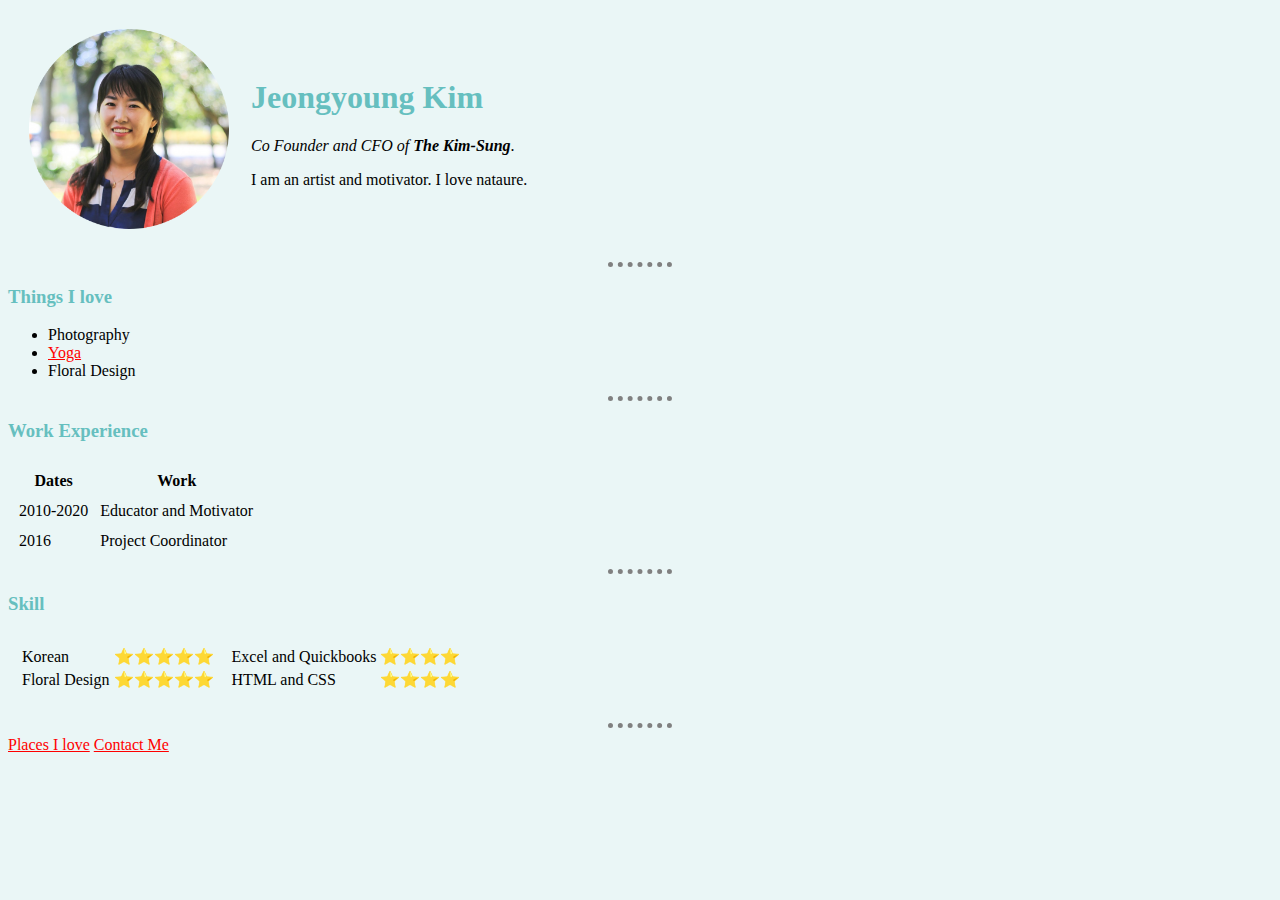
==== html_personal_site/index.html @ 9cc9b201 "update folder name" ====
<!DOCTYPE html>
<html lang="en">

<head>
  <meta charset="UTF-8">
  <title>Kim's Personal Site</title>
  <link rel="stylesheet" href="css/styles.css">

</head>

<body>
  <table cellspacing="20">
    <tr>
      <td><img src="images/J.KIM.png" alt="J.Kim's profile picure" width="200" height="200"></td>
      <td>
        <h1>Jeongyoung Kim</h1>
        <p><em>Co Founder and CFO of <strong>The Kim-Sung</em></strong>.</p>
        <p>I am an artist and motivator. I love nataure.</p>
      </td>
    </tr>
  </table>


  <hr>
  <h3>Things I love</h3>
  <ul>
    <li>Photography</li>
    <li><a href="https://youtu.be/_qNmbXRZtfY" target="_blank">Yoga</a></li>
    <li>Floral Design</li>
  </ul>
  <hr>
  <h3>Work Experience</h3>
  <table cellspacing="10">
    <thead>
      <tr>
        <th>Dates</th>
        <th>Work</th>
      </tr>
    </thead>
    <tbody>
      <tr>
        <td>2010-2020</td>
        <td>Educator and Motivator</td>
      </tr>
      <tr>
        <td>2016</td>
        <td>Project Coordinator</td>
      </tr>
    </tbody>
    <tfoot>
    </tfoot>
  </table>
  <hr>
  <h3>Skill</h3>
  <table cellspacing="10">
    <tr>
      <td>
        <table>
          <tr>
            <td>Korean</td>
            <td>⭐⭐⭐⭐⭐</td>
          </tr>
          <td>Floral Design</td>
          <td>⭐⭐⭐⭐⭐</td>
    </tr>
  </table>
  </td>
  <td>
    <table>
      <tr>
        <td>Excel and Quickbooks</td>
        <td>⭐⭐⭐⭐</td>
      </tr>
      <td>HTML and CSS</td>
      <td>⭐⭐⭐⭐</td>
      </tr>
    </table>
  </td>
  </tr>
  <tr>
    <td></td>
    <td></td>
  </tr>
  </table>
  <hr>
  <a href="places.html" target="_blank">Places I love</a>
  <a href="contact.html" target="_blank">Contact Me</a>

</body>

</html>
---- html_personal_site/css/styles.css ----
body {
  background-color: #EAF6F6;
}

h1 {
  color: #66BFBF;
}

h3 {
  color: #66BFBF;
}

hr {
  border-style: none;
  border-top: dotted;
  border-color: grey;
  border-width: 5px;
  width: 5%;
}

a,a:visited {
  color: red;
}
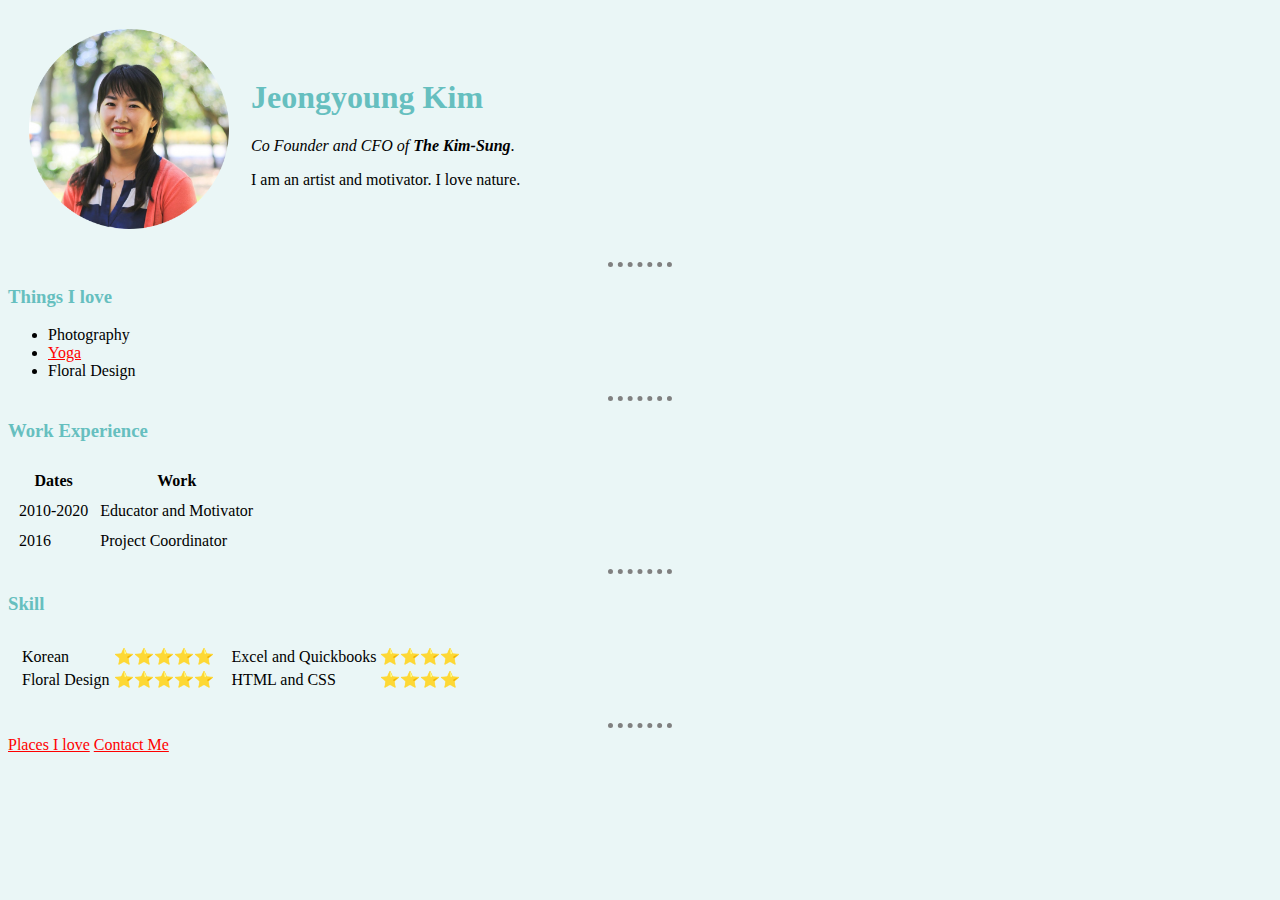
==== commit 03003723: "update spell" ====
--- a/html_personal_site/index.html
+++ b/html_personal_site/index.html
@@ -15,7 +15,7 @@
       <td>
         <h1>Jeongyoung Kim</h1>
         <p><em>Co Founder and CFO of <strong>The Kim-Sung</em></strong>.</p>
-        <p>I am an artist and motivator. I love nataure.</p>
+        <p>I am an artist and motivator. I love nature.</p>
       </td>
     </tr>
   </table>
